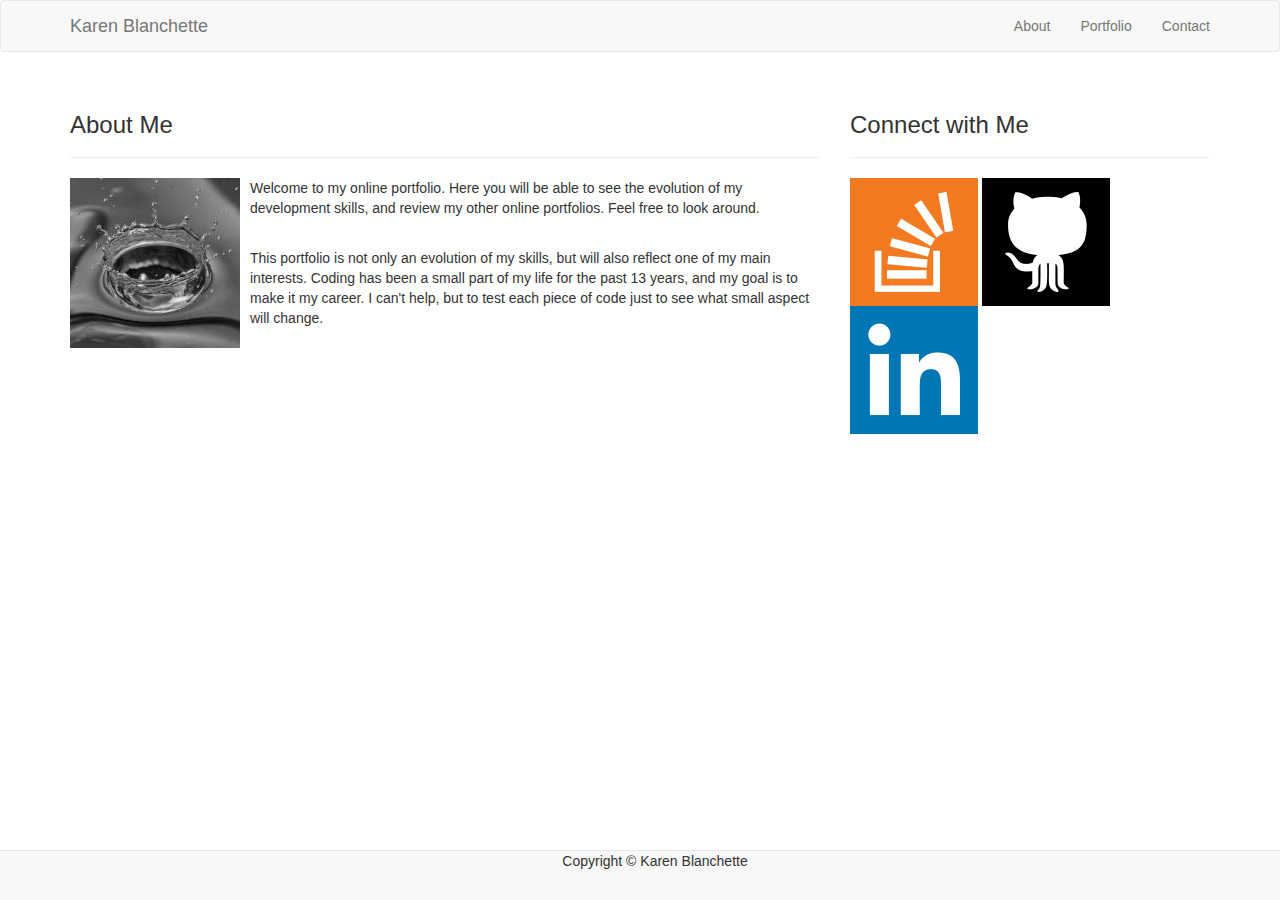
==== index.html @ cb0d382a "New" ====
<!DOCTYPE html>
<html>
<head>
	<title>Karen</title>
	<link rel="stylesheet" href="https://maxcdn.bootstrapcdn.com/bootstrap/3.3.7/css/bootstrap.min.css" integrity="sha384-BVYiiSIFeK1dGmJRAkycuHAHRg32OmUcww7on3RYdg4Va+PmSTsz/K68vbdEjh4u" crossorigin="anonymous">

	<link rel="stylesheet" type="text/css" href="http://bootswatch.com/darkly/bootstrap.min.css">

	<link rel="stylesheet" type="text/css" href="assets/css/style.css">

	<style type="text/css">
/*		.col-md-12 {
			background-color: lightblue;
		}
		.col-md-8{
			background-color: green;
		}
		.col-md-4{
			background-color: green;
		}
		
		.page-header{
			background-color: #4aaaa5;
		}*/
	
	</style>
	
</head>
<body>

<!-- <nav class="navbar navbar-default">
  <div class="container">

    <div class="navbar-header">
      <button type="button" class="navbar-toggle collapsed" data-toggle="collapse" data-target="#bs-example-navbar-collapse-1" aria-expanded="false">
        <span class="sr-only">Toggle navigation</span>
        <span class="icon-bar">About</span>
        <span class="icon-bar">Portfolio</span>
        <span class="icon-bar">Contact</span>
      </button>
      <a class="navbar-brand" href="#">Karen Blanchette</a>
    </div>
    <div class="collapse navbar-collapse" id="bs-example-navbar-collapse-1">
      <ul class="nav navbar-nav">
      </ul>

      <ul class="nav navbar-nav navbar-right">
        <li class="active"><a href="#">About<span class="sr-only">(current)</span></a></li>
        <li><a href="#">Portfolio</a></li>
        <li><a href="#">Contact</a></li>
      </ul>
    </div>
  </div>
</nav> -->

<nav class="navbar navbar-default">
   <div class="container">
     <div class="navbar-header">
       <a class="navbar-brand" href="#">Karen Blanchette</a>
     </div>
     <div>
       <ul class="nav navbar-nav navbar-right">
         <li><a href="index.html">About</a></li>
         <li><a href="portfolio.html">Portfolio</a></li>
         <li><a href="contact.html">Contact</a></li>
       </ul>
     </div>
   </div>
 </nav>

<div class="container">  <!--  -->
	<div class="row">
		<div class="col-md-8">
        <div class="page-header">
          <h3>About Me</h3>
        </div>
		

		<img class= "pull-left" src="assets/images/nature.jpg">

		<!-- <div >  class = "caption" -->
			<p>Welcome to my online portfolio.  Here you will be able to see the evolution of my development skills, and review my other online portfolios.  Feel free to look around.</p>
			<br>
			<p>
			This portfolio is not only an evolution of my skills, but will also reflect one of my main interests.  Coding has been a small part of my life for the past 13 years, and my goal is to make it my career.  I can't help, but to test each piece of code  just to see what small aspect will change.  
			</p>
		<!-- </div>-->


		</div>

		<div class="col-md-4">
	        <div class="page-header">
				<h3>Connect with Me</h3>
			</div>
			<img src="assets/images/stackoverflow.png">
			<img src="assets/images/github3.png">
			<img src="assets/images/linkedin.png">
		</div>
	</div>
</div>

<!--
<div class="row">
	<div class="col-md-12">Karen Blanchette</div>
</div>
-->

<!---->
<footer>
	<nav class = "navbar navbar-default navbar-center navbar-fixed-bottom">
		<div class="container">
			<p class="container text-center">Copyright &copy; Karen Blanchette</p>
		</div>
		
	</nav>
</footer>




</body>
</html>
---- assets/css/style.css ----
.pull-left {
	margin-right: 10px;
	margin-bottom: 10px;
}

/*
.projects {
	position: relative;
	overflow: auto;
}
*/
.project {
	max-width:100%;
/*	position: absolute;*/
}

/*
.col-md-8 {
	background-color: white;
}
*/
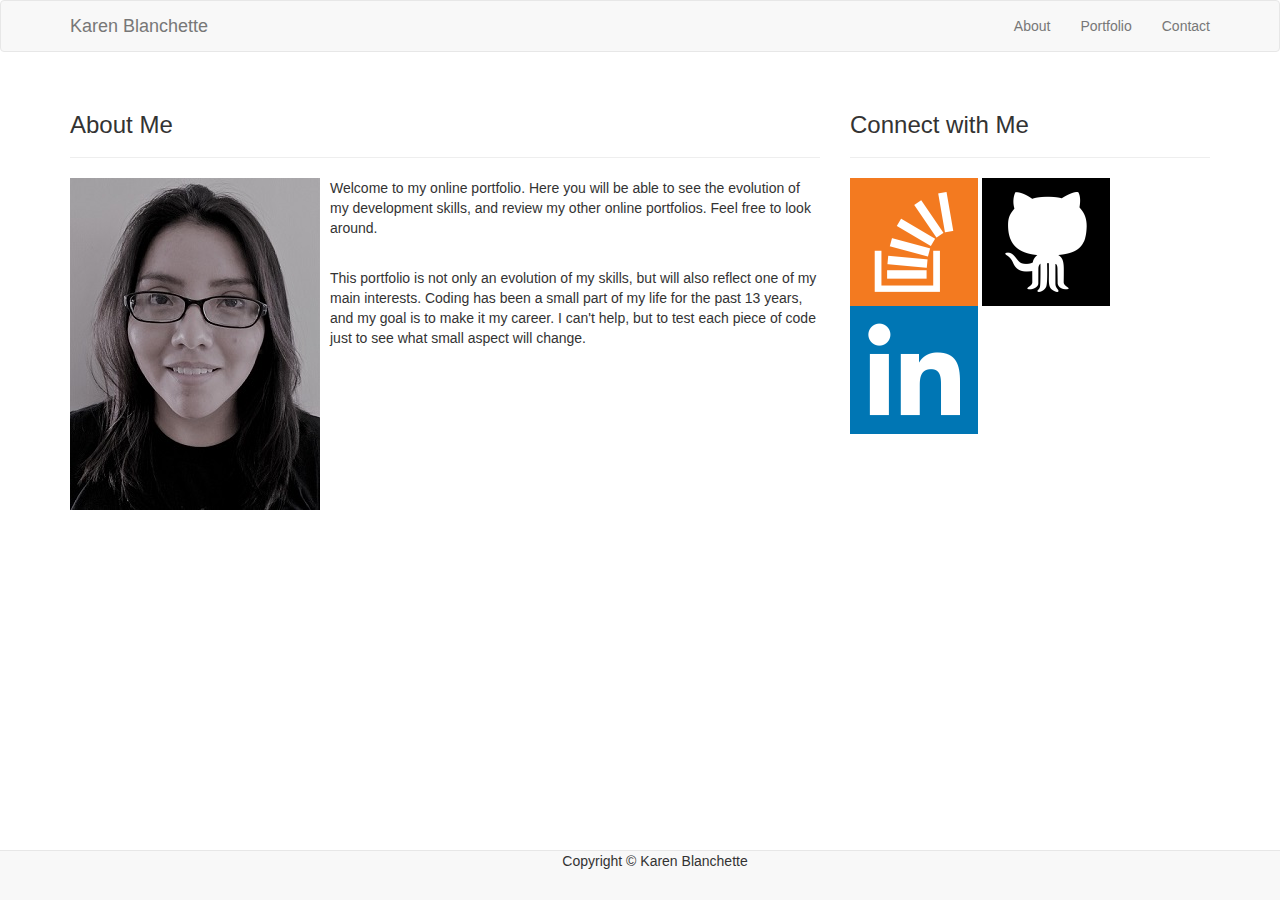
==== commit 041dcf27: "Add Images and Fixed broken links" ====
--- a/index.html
+++ b/index.html
@@ -76,7 +76,7 @@
         </div>
 		
 
-		<img class= "pull-left" src="assets/images/nature.jpg">
+		<img class= "pull-left" src="assets/images/hs1.jpg">
 
 		<!-- <div >  class = "caption" -->
 			<p>Welcome to my online portfolio.  Here you will be able to see the evolution of my development skills, and review my other online portfolios.  Feel free to look around.</p>
@@ -93,9 +93,9 @@
 	        <div class="page-header">
 				<h3>Connect with Me</h3>
 			</div>
-			<img src="assets/images/stackoverflow.png">
-			<img src="assets/images/github3.png">
-			<img src="assets/images/linkedin.png">
+			<a href="https://stackoverflow.com/users/7969243/kbla?tab=profile"><img src="assets/images/stackoverflow.png"></a>
+			<a href="https://github.com/kblanch"><img src="assets/images/github3.png"></a>
+			<a href="https://www.linkedin.com/in/k-blanchette/"><img src="assets/images/linkedin.png"></a>
 		</div>
 	</div>
 </div>
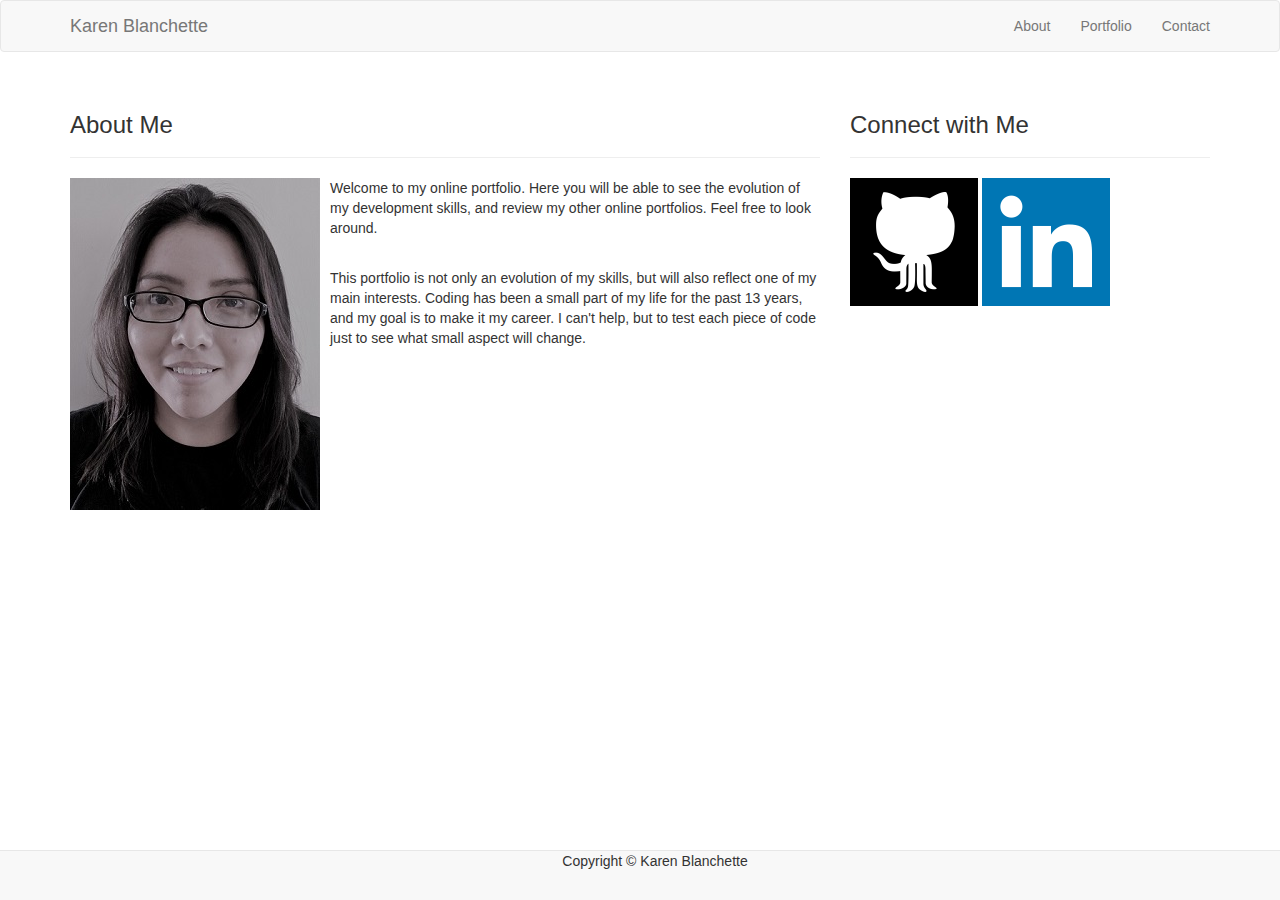
==== commit a73172db: "Added Links" ====
--- a/index.html
+++ b/index.html
@@ -93,7 +93,7 @@
 	        <div class="page-header">
 				<h3>Connect with Me</h3>
 			</div>
-			<a href="https://stackoverflow.com/users/7969243/kbla?tab=profile"><img src="assets/images/stackoverflow.png"></a>
+<!-- 			<a href="https://stackoverflow.com/users/7969243/kbla?tab=profile"><img src="assets/images/stackoverflow.png"></a> -->
 			<a href="https://github.com/kblanch"><img src="assets/images/github3.png"></a>
 			<a href="https://www.linkedin.com/in/k-blanchette/"><img src="assets/images/linkedin.png"></a>
 		</div>
